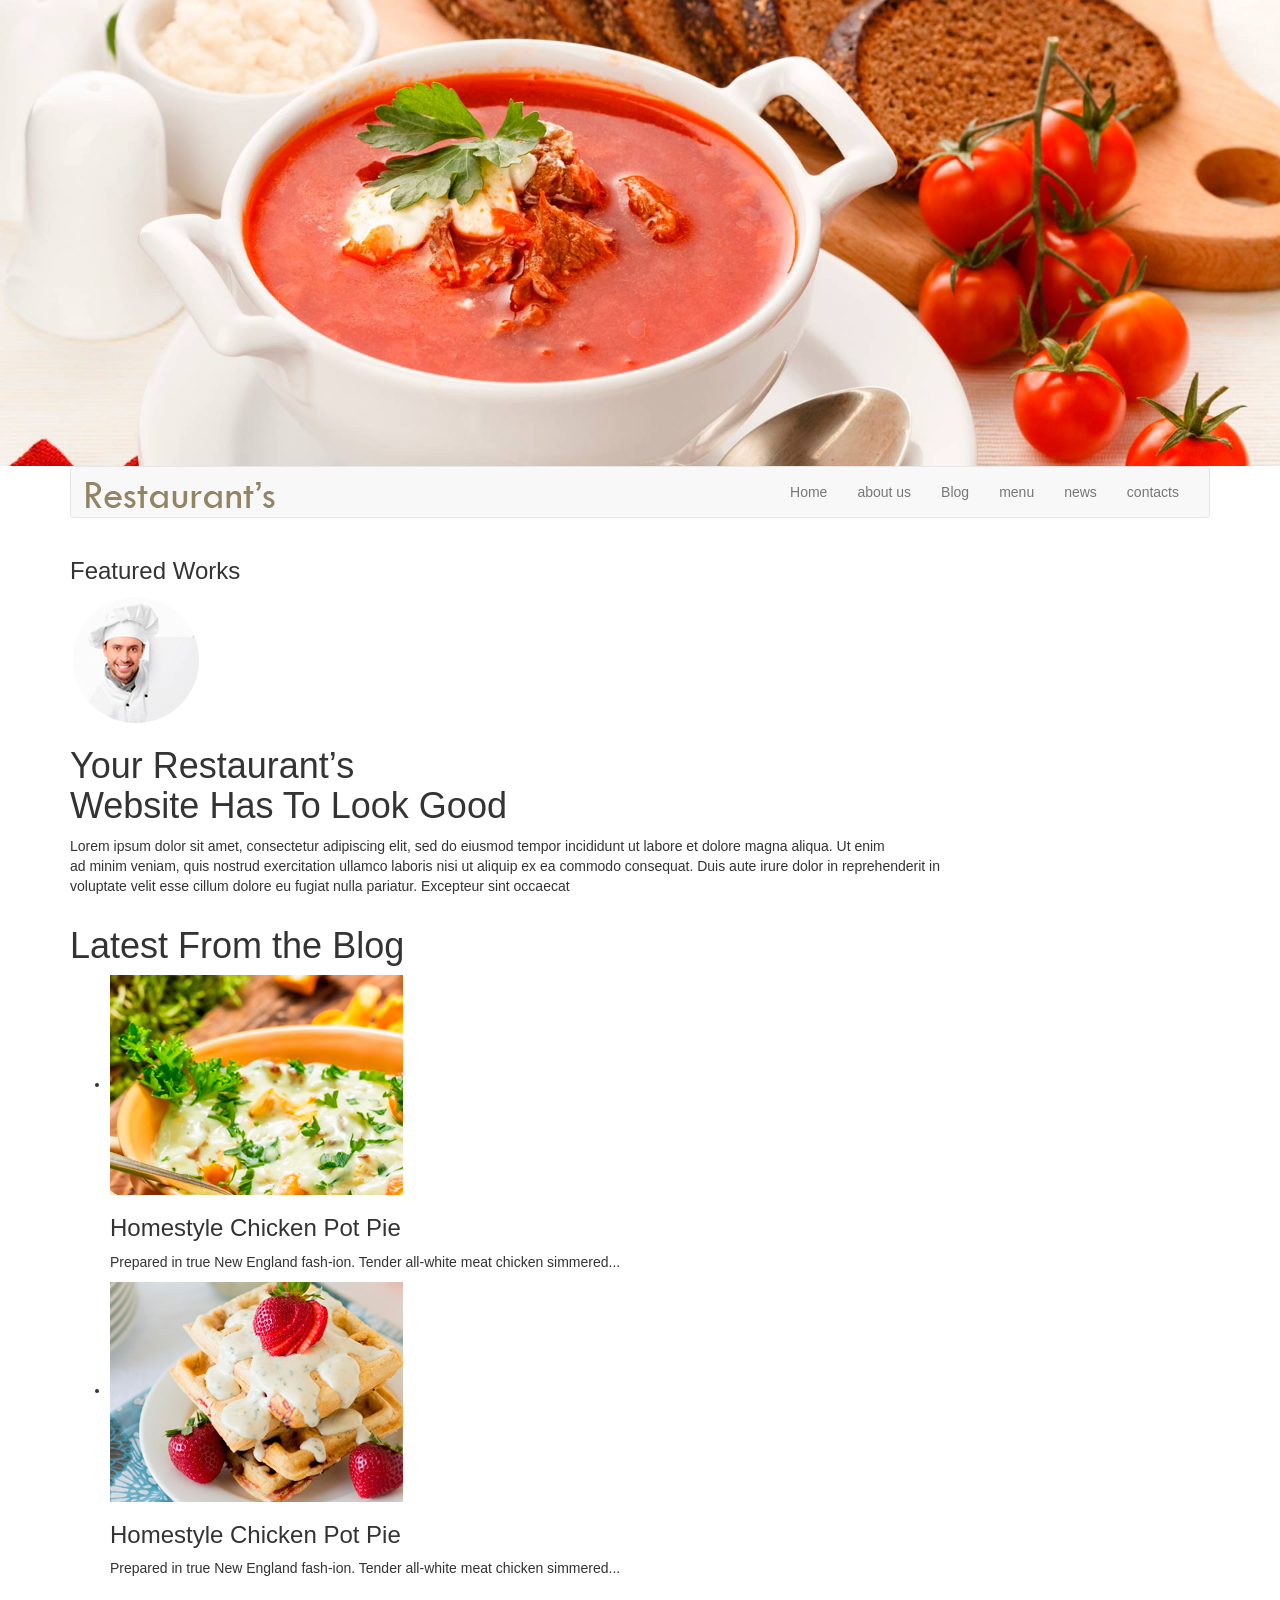
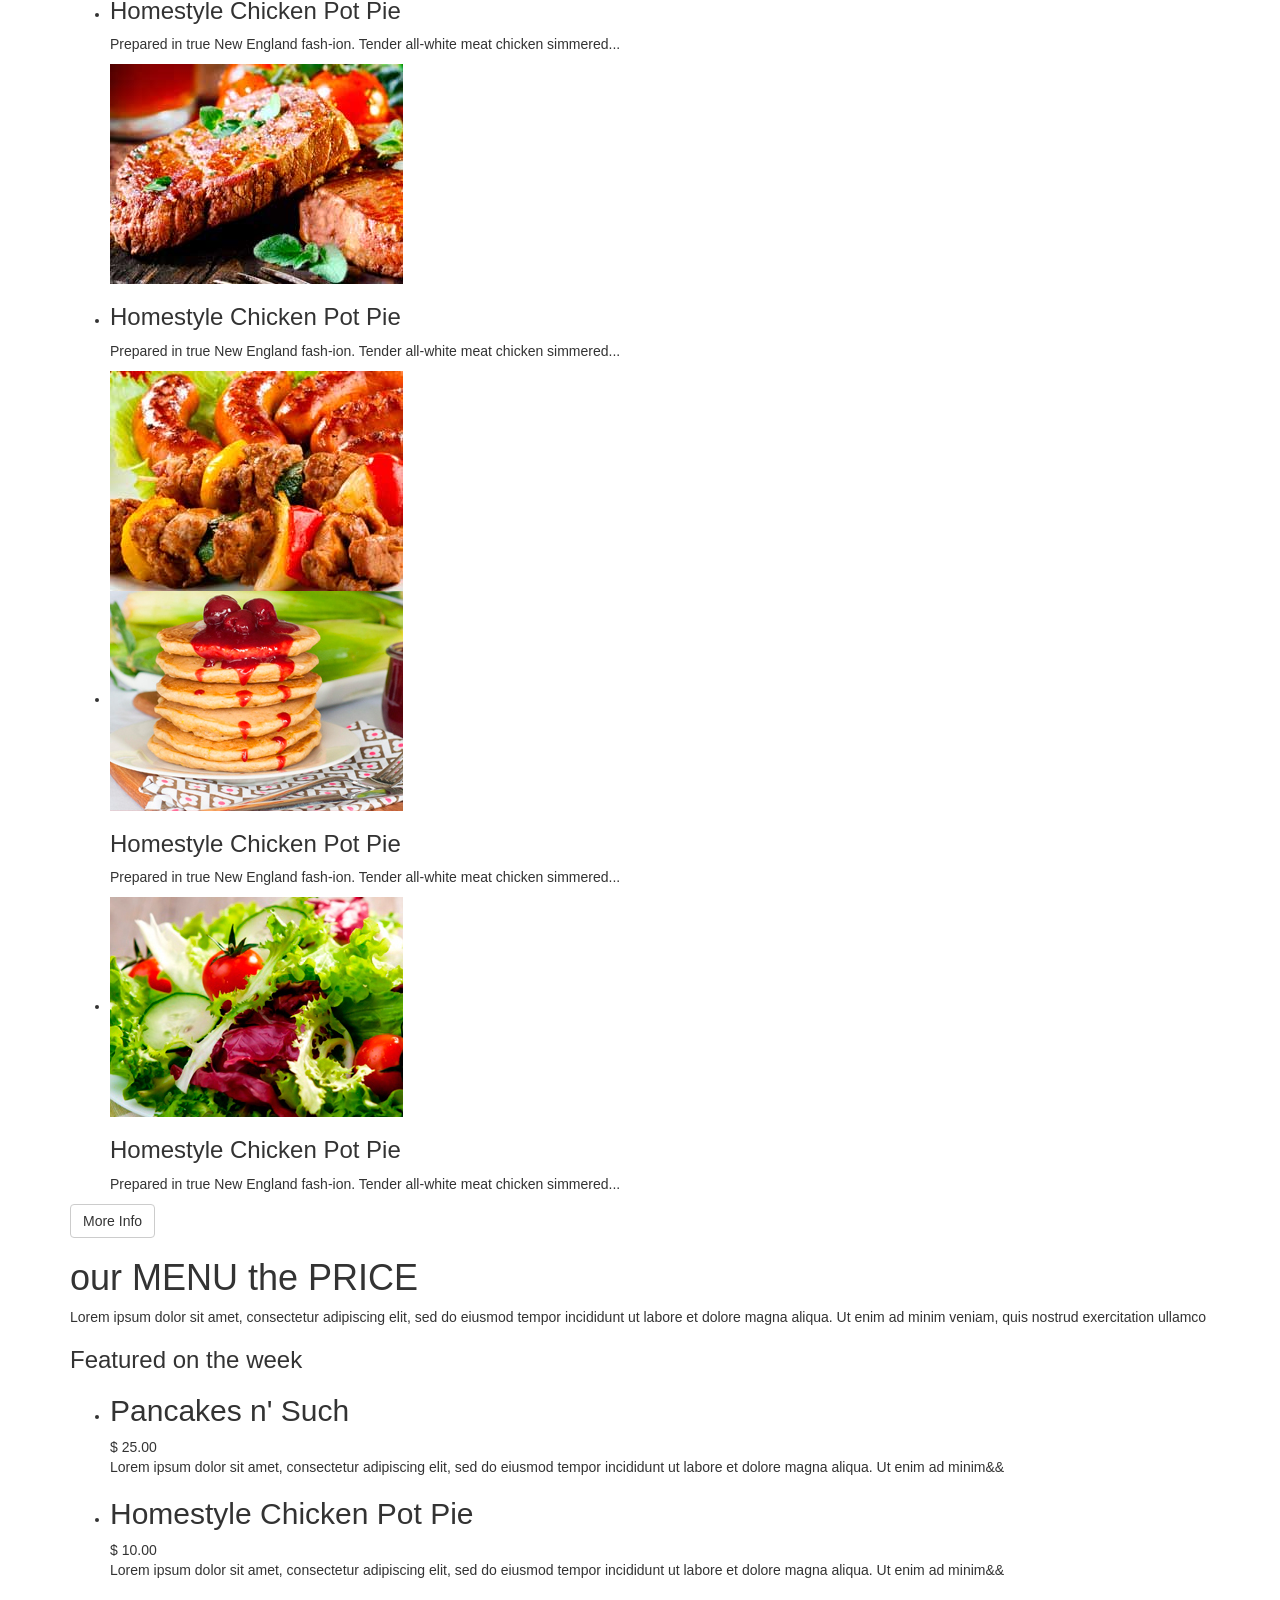
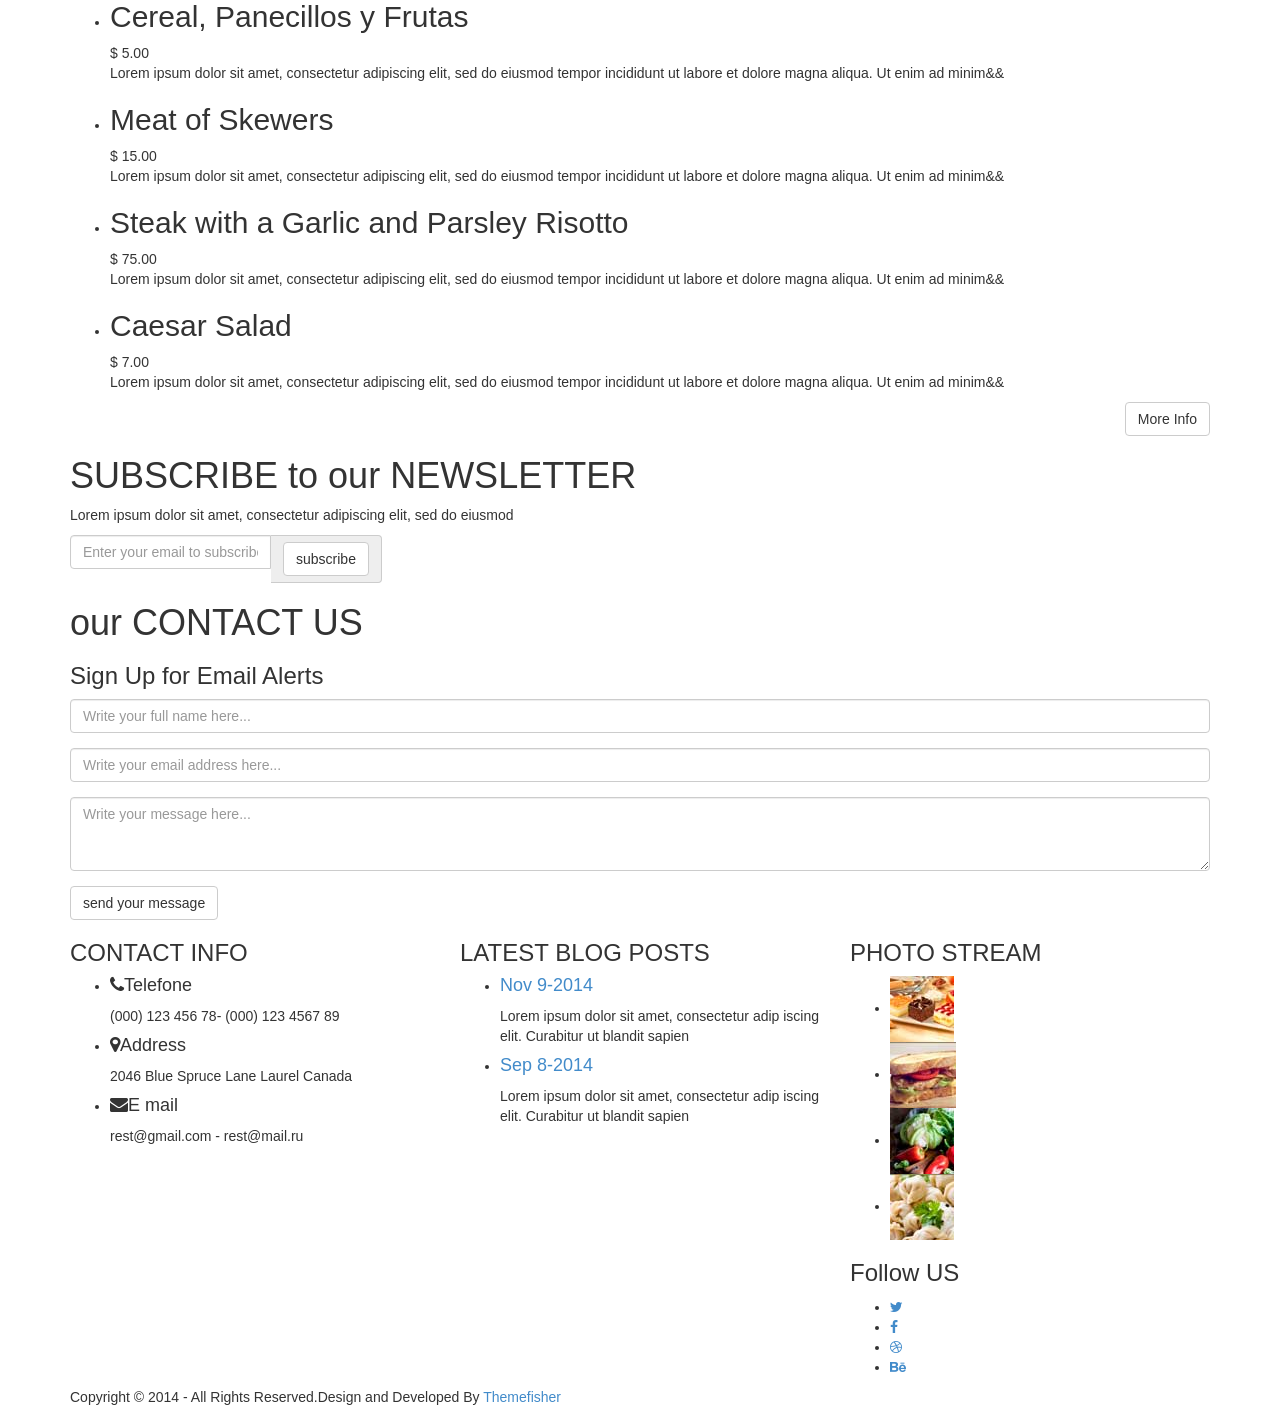
==== tema/index.html @ 75c84257 "Initial commit" ====
<!DOCTYPE html>
<html class="no-js">

<head>
	<meta charset="utf-8">
	<meta http-equiv="X-UA-Compatible" content="IE=edge">
	<title>Restaurant One Page HTML5 Template</title>
	<meta name="description" content="">
	<meta name="viewport" content="width=device-width, initial-scale=1">
	<!-- CSS
        ================================================ -->
	<!-- Owl Carousel -->
	<link rel="stylesheet" href="css/owl.carousel.css">
	<!-- bootstrap.min css -->
	<link rel="stylesheet" href="css/bootstrap.min.css">
	<!-- Font-awesome.min css -->
	<link rel="stylesheet" href="css/font-awesome.min.css">
	<!-- Main Stylesheet -->
	<link rel="stylesheet" href="css/animate.min.css">

	<link rel="stylesheet" href="css/main.css">
	<!-- Responsive Stylesheet -->
	<link rel="stylesheet" href="css/responsive.css">
	<!-- Js -->
	<script src="js/vendor/modernizr-2.6.2.min.js"></script>
	<!-- <script src="//ajax.googleapis.com/ajax/libs/jquery/1.10.2/jquery.min.js"></script> -->
	<script>
		window.jQuery || document.write('<script src="js/vendor/jquery-1.10.2.min.js"><\/script>')
	</script>
	<script src="js/jquery.nav.js"></script>
	<script src="js/jquery.sticky.js"></script>
	<script src="js/bootstrap.min.js"></script>
	<script src="js/plugins.js"></script>
	<script src="js/wow.min.js"></script>
	<script src="js/main.js"></script>
</head>

<body>
	<!--
	header-img start 
	============================== -->
	<section id="hero-area">
		<img class="img-responsive" src="images/header.jpg" alt="">
	</section>
	<!--
    Header start 
	============================== -->
	<nav id="navigation">
		<div class="container">
			<div class="row">
				<div class="col-md-12">
					<div class="block">
						<nav class="navbar navbar-default">
							<div class="container-fluid">
								<!-- Brand and toggle get grouped for better mobile display -->
								<div class="navbar-header">
									<button type="button" class="navbar-toggle collapsed" data-toggle="collapse"
										data-target="#bs-example-navbar-collapse-1">
										<span class="sr-only">Toggle navigation</span>
										<span class="icon-bar"></span>
										<span class="icon-bar"></span>
										<span class="icon-bar"></span>
									</button>
									<a class="navbar-brand" href="#">
										<img src="images/logo.png" alt="Logo">
									</a>

								</div>

								<!-- Collect the nav links, forms, and other content for toggling -->
								<div class="collapse navbar-collapse" id="bs-example-navbar-collapse-1">
									<ul class="nav navbar-nav navbar-right" id="top-nav">
										<li><a href="#hero-area">Home</a></li>
										<li><a href="#about-us">about us</a></li>
										<li><a href="#blog">Blog</a></li>
										<li><a href="#price">menu</a></li>
										<li><a href="#subscribe">news</a></li>
										<li><a href="#contact-us">contacts</a></li>
									</ul>
								</div><!-- /.navbar-collapse -->
							</div><!-- /.container-fluid -->
						</nav>
					</div>
				</div><!-- .col-md-12 close -->
			</div><!-- .row close -->
		</div><!-- .container close -->
	</nav><!-- header close -->
	<!--
    Slider start
    ============================== -->
	<section id="slider">
		<div class="container">
			<div class="row">
				<div class="col-md-12">
					<div class="block wow fadeInUp" data-wow-duration="500ms" data-wow-delay="300ms">
						<div class="title">
							<h3>Featured <span>Works</span></h3>
						</div>
						<div id="owl-example" class="owl-carousel">
							<div>
								<img class="img-responsive" src="images/slider/slider-img-1.jpg" alt="">
							</div>
							<div>
								<img class="img-responsive" src="images/slider/slider-img-2.jpg" alt="">
							</div>
							<div>
								<img class="img-responsive" src="images/slider/slider-img-3.jpg" alt="">
							</div>
							<div>
								<img class="img-responsive" src="images/slider/slider-img-4.jpg" alt="">
							</div>
							<div>
								<img class="img-responsive" src="images/slider/slider-img-1.jpg" alt="">
							</div>
							<div>
								<img class="img-responsive" src="images/slider/slider-img-2.jpg" alt="">
							</div>
							<div>
								<img class="img-responsive" src="images/slider/slider-img-3.jpg" alt="">
							</div>
							<div>
								<img class="img-responsive" src="images/slider/slider-img-4.jpg" alt="">
							</div>

						</div>
					</div>
				</div><!-- .col-md-12 close -->
			</div><!-- .row close -->
		</div><!-- .container close -->
	</section><!-- slider close -->
	<!--
    about-us start
    ============================== -->
	<section id="about-us">
		<div class="container">
			<div class="row">
				<div class="col-md-12">
					<div class="block">
						<img class="wow fadeInUp" data-wow-duration="300ms" data-wow-delay="400ms" src="images/cooker-img.png"
							alt="cooker-img">
						<h1 class="heading wow fadeInUp" data-wow-duration="400ms" data-wow-delay="500ms">Your
							<span>Restaurant’s</span> </br> Website Has To Look <span>Good</span>
						</h1>
						<p class="wow fadeInUp" data-wow-duration="300ms" data-wow-delay="600ms">Lorem ipsum dolor sit
							amet, consectetur adipiscing elit, sed do eiusmod tempor incididunt ut labore et dolore
							magna aliqua. Ut enim </br> ad minim veniam, quis nostrud exercitation ullamco laboris nisi
							ut aliquip ex ea commodo consequat. Duis aute irure dolor in reprehenderit in </br>voluptate
							velit esse cillum dolore eu fugiat nulla pariatur. Excepteur sint occaecat</p>
					</div>
				</div><!-- .col-md-12 close -->
			</div><!-- .row close -->
		</div><!-- .containe close -->
	</section><!-- #call-to-action close -->
	<!--
    blog start
    ============================ -->
	<section id="blog">
		<div class="container">
			<div class="row">
				<div class="col-md-12">
					<div class="block">
						<h1 class="heading">Latest <span>From</span> the <span>Blog</span></h1>
						<ul>
							<li class="wow fadeInLeft" data-wow-duration="300ms" data-wow-delay="300ms">
								<div class="blog-img">
									<img src="images/blog/blog-img-1.jpg" alt="blog-img">
								</div>
								<div class="content-right">
									<h3>Homestyle Chicken Pot Pie</h3>
									<p>Prepared in true New England fash-ion. Tender all-white meat chicken simmered...
									</p>
								</div>
							</li>
							<li class="wow fadeInLeft" data-wow-duration="300ms" data-wow-delay="400ms">
								<div class="blog-img">
									<img src="images/blog/blog-img-2.jpg" alt="blog-img">
								</div>
								<div class="content-right">
									<h3>Homestyle Chicken Pot Pie</h3>
									<p>Prepared in true New England fash-ion. Tender all-white meat chicken simmered...
									</p>
								</div>
							</li>
							<li class="wow fadeInLeft" data-wow-duration="300ms" data-wow-delay="500ms">
								<div class="content-left">
									<h3>Homestyle Chicken Pot Pie</h3>
									<p>Prepared in true New England fash-ion. Tender all-white meat chicken simmered...
									</p>
								</div>
								<div class="blog-img-2">
									<img src="images/blog/blog-img-3.jpg" alt="blog-img">
								</div>
							</li>
							<li class="wow fadeInLeft" data-wow-duration="300ms" data-wow-delay="600ms">
								<div class="content-left">
									<h3>Homestyle Chicken Pot Pie</h3>
									<p>Prepared in true New England fash-ion. Tender all-white meat chicken simmered...
									</p>
								</div>
								<div class="blog-img-2">
									<img src="images/blog/blog-img-4.jpg" alt="blog-img">
								</div>
							</li>
							<li class="wow fadeInLeft" data-wow-duration="300ms" data-wow-delay="700ms">
								<div class="blog-img">
									<img src="images/blog/blog-img-5.jpg" alt="blog-img">
								</div>
								<div class="content-right">
									<h3>Homestyle Chicken Pot Pie</h3>
									<p>Prepared in true New England fash-ion. Tender all-white meat chicken simmered...
									</p>
								</div>
							</li>
							<li class="wow fadeInUp" data-wow-duration="300ms" data-wow-delay="800ms">
								<div class="blog-img">
									<img src="images/blog/blog-img-6.jpg" alt="blog-img">
								</div>
								<div class="content-right">
									<h3>Homestyle Chicken Pot Pie</h3>
									<p>Prepared in true New England fash-ion. Tender all-white meat chicken simmered...
									</p>
								</div>
							</li>
						</ul>
						<a class="btn btn-default btn-more-info wow bounceIn" data-wow-duration="500ms" data-wow-delay="1200ms"
							href="#" role="button">More Info</a>
					</div>
				</div><!-- .col-md-12 close -->
			</div><!-- .row close -->
		</div><!-- .containe close -->
	</section><!-- #blog close -->
	<!--
    price start
    ============================ -->
	<section id="price">
		<div class="container">
			<div class="row">
				<div class="col-md-12">
					<div class="block">
						<h1 class="heading wow fadeInUp" data-wow-duration="300ms" data-wow-delay="300ms">our
							<span>MENU</span> the <span>PRICE</span></h1>
						<p class="wow fadeInUp" data-wow-duration="300ms" data-wow-delay="400ms">Lorem ipsum dolor sit
							amet, consectetur adipiscing elit, sed do eiusmod tempor incididunt ut labore et dolore
							magna aliqua. Ut enim ad minim veniam, quis nostrud exercitation ullamco </p>
						<div class="pricing-list">
							<div class="title">
								<h3>Featured <span>on the week</span></h3>
							</div>
							<ul>
								<li class="wow fadeInUp" data-wow-duration="300ms" data-wow-delay="300ms">
									<div class="item">
										<div class="item-title">
											<h2>Pancakes n' Such</h2>
											<div class="border-bottom"></div>
											<span>$ 25.00</span>
										</div>
										<p>Lorem ipsum dolor sit amet, consectetur adipiscing elit, sed do eiusmod
											tempor incididunt ut labore et dolore magna aliqua. Ut enim ad minim&&</p>
									</div>
								</li>
								<li class="wow fadeInUp" data-wow-duration="300ms" data-wow-delay="400ms">
									<div class="item">
										<div class="item-title">
											<h2>Homestyle Chicken Pot Pie</h2>
											<div class="border-bottom"></div>
											<span>$ 10.00</span>
										</div>
										<p>Lorem ipsum dolor sit amet, consectetur adipiscing elit, sed do eiusmod
											tempor incididunt ut labore et dolore magna aliqua. Ut enim ad minim&&</p>
									</div>
								</li>
								<li class="wow fadeInUp" data-wow-duration="300ms" data-wow-delay="500ms">
									<div class="item">
										<div class="item-title">
											<h2>Cereal, Panecillos y Frutas </h2>
											<div class="border-bottom"></div>
											<span>$ 5.00</span>
										</div>
										<p>Lorem ipsum dolor sit amet, consectetur adipiscing elit, sed do eiusmod
											tempor incididunt ut labore et dolore magna aliqua. Ut enim ad minim&&</p>
									</div>
								</li>
								<li class="wow fadeInUp" data-wow-duration="300ms" data-wow-delay="600ms">
									<div class="item">
										<div class="item-title">
											<h2>Meat of Skewers</h2>
											<div class="border-bottom"></div>
											<span>$ 15.00</span>
										</div>
										<p>Lorem ipsum dolor sit amet, consectetur adipiscing elit, sed do eiusmod
											tempor incididunt ut labore et dolore magna aliqua. Ut enim ad minim&&</p>
									</div>
								</li>
								<li class="wow fadeInUp" data-wow-duration="300ms" data-wow-delay="700ms">
									<div class="item">
										<div class="item-title">
											<h2>Steak with a Garlic and Parsley Risotto</h2>
											<div class="border-bottom"></div>
											<span>$ 75.00</span>
										</div>
										<p>Lorem ipsum dolor sit amet, consectetur adipiscing elit, sed do eiusmod
											tempor incididunt ut labore et dolore magna aliqua. Ut enim ad minim&&</p>
									</div>
								</li>
								<li class="wow fadeInUp" data-wow-duration="300ms" data-wow-delay="800ms">
									<div class="item">
										<div class="item-title">
											<h2>Caesar Salad</h2>
											<div class="border-bottom"></div>
											<span>$ 7.00</span>
										</div>
										<p>Lorem ipsum dolor sit amet, consectetur adipiscing elit, sed do eiusmod
											tempor incididunt ut labore et dolore magna aliqua. Ut enim ad minim&&</p>
									</div>
								</li>
							</ul>
							<a class="btn btn-default pull-right wow bounceIn" data-wow-duration="500ms" data-wow-delay="1200ms"
								href="#" role="button">More Info</a>
						</div>
					</div>
				</div><!-- .col-md-12 close -->
			</div><!-- .row close -->
		</div><!-- .containe close -->
	</section><!-- #price close -->
	<!--
    subscribe start
    ============================ -->
	<section id="subscribe">
		<div class="container">
			<div class="row">
				<div class="col-md-12">
					<div class="block">
						<h1 class=" heading wow fadeInUp" data-wow-duration="300ms" data-wow-delay="300ms"> SUBSCRIBE
							<span>to our</span> NEWSLETTER</h1>
						<p class="wow fadeInUp" data-wow-duration="300ms" data-wow-delay="400ms">Lorem ipsum dolor sit
							amet, consectetur adipiscing elit, sed do eiusmod </p>
						<form class="form-inline">
							<div class="form-group">
								<div class="input-group">
									<input type="text" class="form-control" id="exampleInputAmount"
										placeholder="Enter your email to subscribe...">
									<div class="input-group-addon">
										<button class="btn btn-default" type="submit">subscribe</button>
									</div>
								</div>
							</div>
						</form>
					</div>
				</div><!-- .col-md-12 close -->
			</div><!-- .row close -->
		</div><!-- .containe close -->
	</section><!-- #subscribe close -->
	<!--
    CONTACT US  start
    ============================= -->
	<section id="contact-us">
		<div class="container">
			<div class="row">
				<div class="col-md-12">
					<div class="block">
						<h1 class="heading wow fadeInUp" data-wow-duration="500ms" data-wow-delay="300ms">our
							<span>CONTACT US</span></h1>
						<h3 class="title wow fadeInLeft" data-wow-duration="500ms" data-wow-delay="300ms">Sign Up for
							<span>Email Alerts</span> </h3>
						<form>
							<div class="form-group wow fadeInDown" data-wow-duration="500ms" data-wow-delay="600ms">
								<input type="email" class="form-control" id="exampleInputEmail1"
									placeholder="Write your full name here...">
							</div>
							<div class="form-group wow fadeInDown" data-wow-duration="500ms" data-wow-delay="800ms">
								<input type="text" class="form-control" placeholder="Write your email address here...">
							</div>
							<div class="form-group wow fadeInDown" data-wow-duration="500ms" data-wow-delay="1000ms">
								<textarea class="form-control" rows="3" placeholder="Write your message here..."></textarea>
							</div>
						</form>
						<a class="btn btn-default wow bounceIn" data-wow-duration="500ms" data-wow-delay="1300ms" href="#"
							role="button">send your message</a>
					</div>
				</div><!-- .col-md-12 close -->
			</div><!-- .row close -->
		</div><!-- .container close -->
	</section><!-- #contact-us close -->
	<!--
    footer  start
    ============================= -->
	<section id="footer">
		<div class="container">
			<div class="row">
				<div class="col-md-4">
					<div class="block wow fadeInLeft" data-wow-delay="200ms">
						<h3>CONTACT <span>INFO</span></h3>
						<div class="info">
							<ul>
								<li>
									<h4><i class="fa fa-phone"></i>Telefone</h4>
									<p>(000) 123 456 78- (000) 123 4567 89</p>

								</li>
								<li>
									<h4><i class="fa fa-map-marker"></i>Address</h4>
									<p>2046 Blue Spruce Lane Laurel Canada</p>
								</li>
								<li>
									<h4><i class="fa fa-envelope"></i>E mail</h4>
									<p>rest@gmail.com - rest@mail.ru</p>

								</li>
							</ul>
						</div>
					</div>
				</div>
				<!-- .col-md-4 close -->
				<div class="col-md-4">
					<div class="block wow fadeInLeft" data-wow-delay="700ms">
						<h3>LATEST <span>BLOG POSTS</span></h3>
						<div class="blog">
							<ul>
								<li>
									<h4><a href="#">Nov 9-2014</a></h4>
									<p>Lorem ipsum dolor sit amet, consectetur adip iscing elit. Curabitur ut blandit
										sapien</p>
								</li>
								<li>
									<h4><a href="#">Sep 8-2014</a></h4>
									<p>Lorem ipsum dolor sit amet, consectetur adip iscing elit. Curabitur ut blandit
										sapien</p>
								</li>
							</ul>
						</div>
					</div>
				</div>
				<!-- .col-md-4 close -->
				<div class="col-md-4">
					<div class="block wow fadeInLeft" data-wow-delay="1100ms">
						<div class="gallary">
							<h3>PHOTO <span>STREAM</span></h3>
							<ul>
								<li>
									<a href="#"><img src="images/photo/photo-1.jpg" alt=""></a>
								</li>
								<li>
									<a href="#"><img src="images/photo/photo-2.jpg" alt=""></a>
								</li>
								<li>
									<a href="#"><img src="images/photo/photo-3.jpg" alt=""></a>
								</li>
								<li>
									<a href="#"><img src="images/photo/photo-4.jpg" alt=""></a>
								</li>
							</ul>
						</div>
						<div class="social-media-link">
							<h3>Follow <span>US</span></h3>
							<ul>
								<li>
									<a href="#">
										<i class="fa fa-twitter"></i>
									</a>
								</li>
								<li>
									<a href="#">
										<i class="fa fa-facebook"></i>
									</a>
								</li>
								<li>
									<a href="#">
										<i class="fa fa-dribbble"></i>
									</a>
								</li>
								<li>
									<a href="#">
										<i class="fa fa-behance"></i>
									</a>
								</li>
							</ul>
						</div>
					</div>
				</div>
				<!-- .col-md-4 close -->
			</div><!-- .row close -->
		</div><!-- .containe close -->
	</section><!-- #footer close -->
	<!--
    footer-bottom  start
    ============================= -->
	<footer id="footer-bottom">
		<div class="container">
			<div class="row">
				<div class="col-md-12 col-sm-12">
					<div class="block">
						<p>Copyright &copy; 2014 - All Rights Reserved.Design and Developed By <a
								href="http://www.themefisher.com">Themefisher</a></p>
					</div>
				</div>
			</div>
		</div>
	</footer>
</body>

</html>
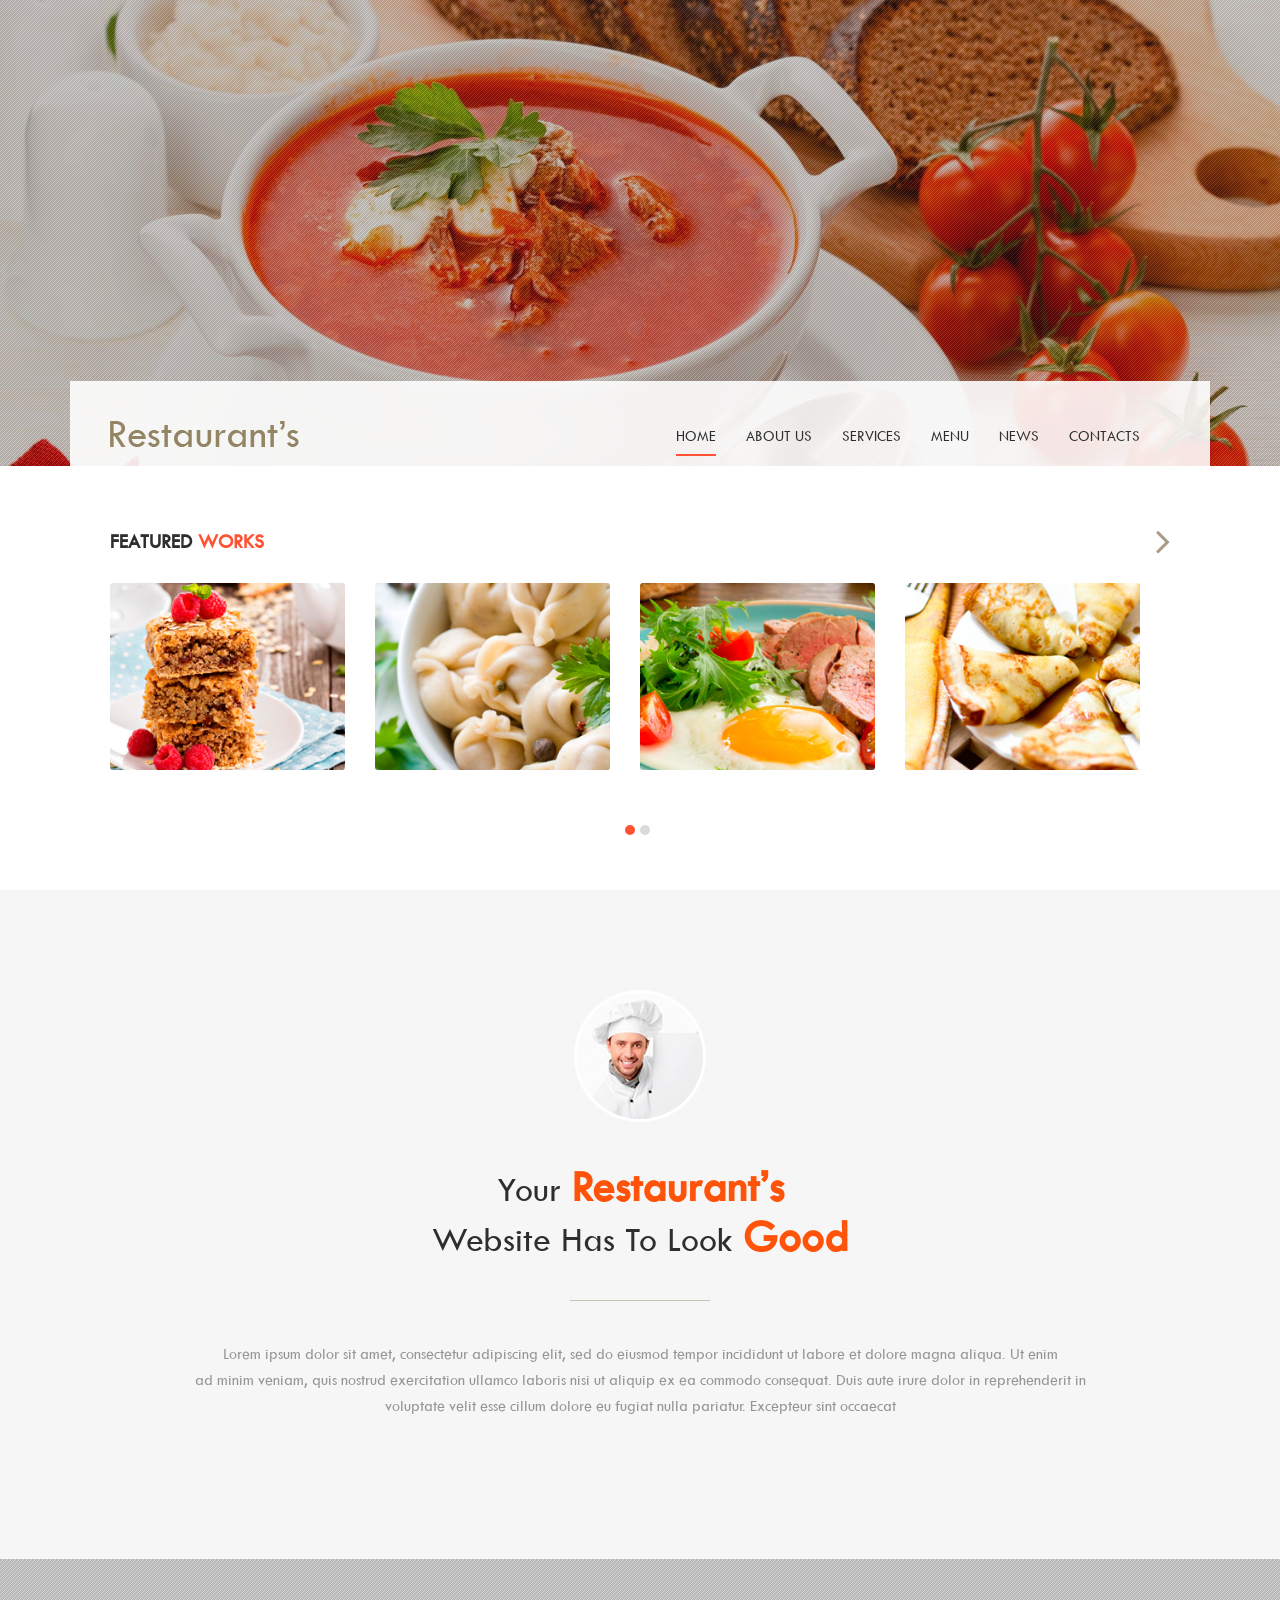
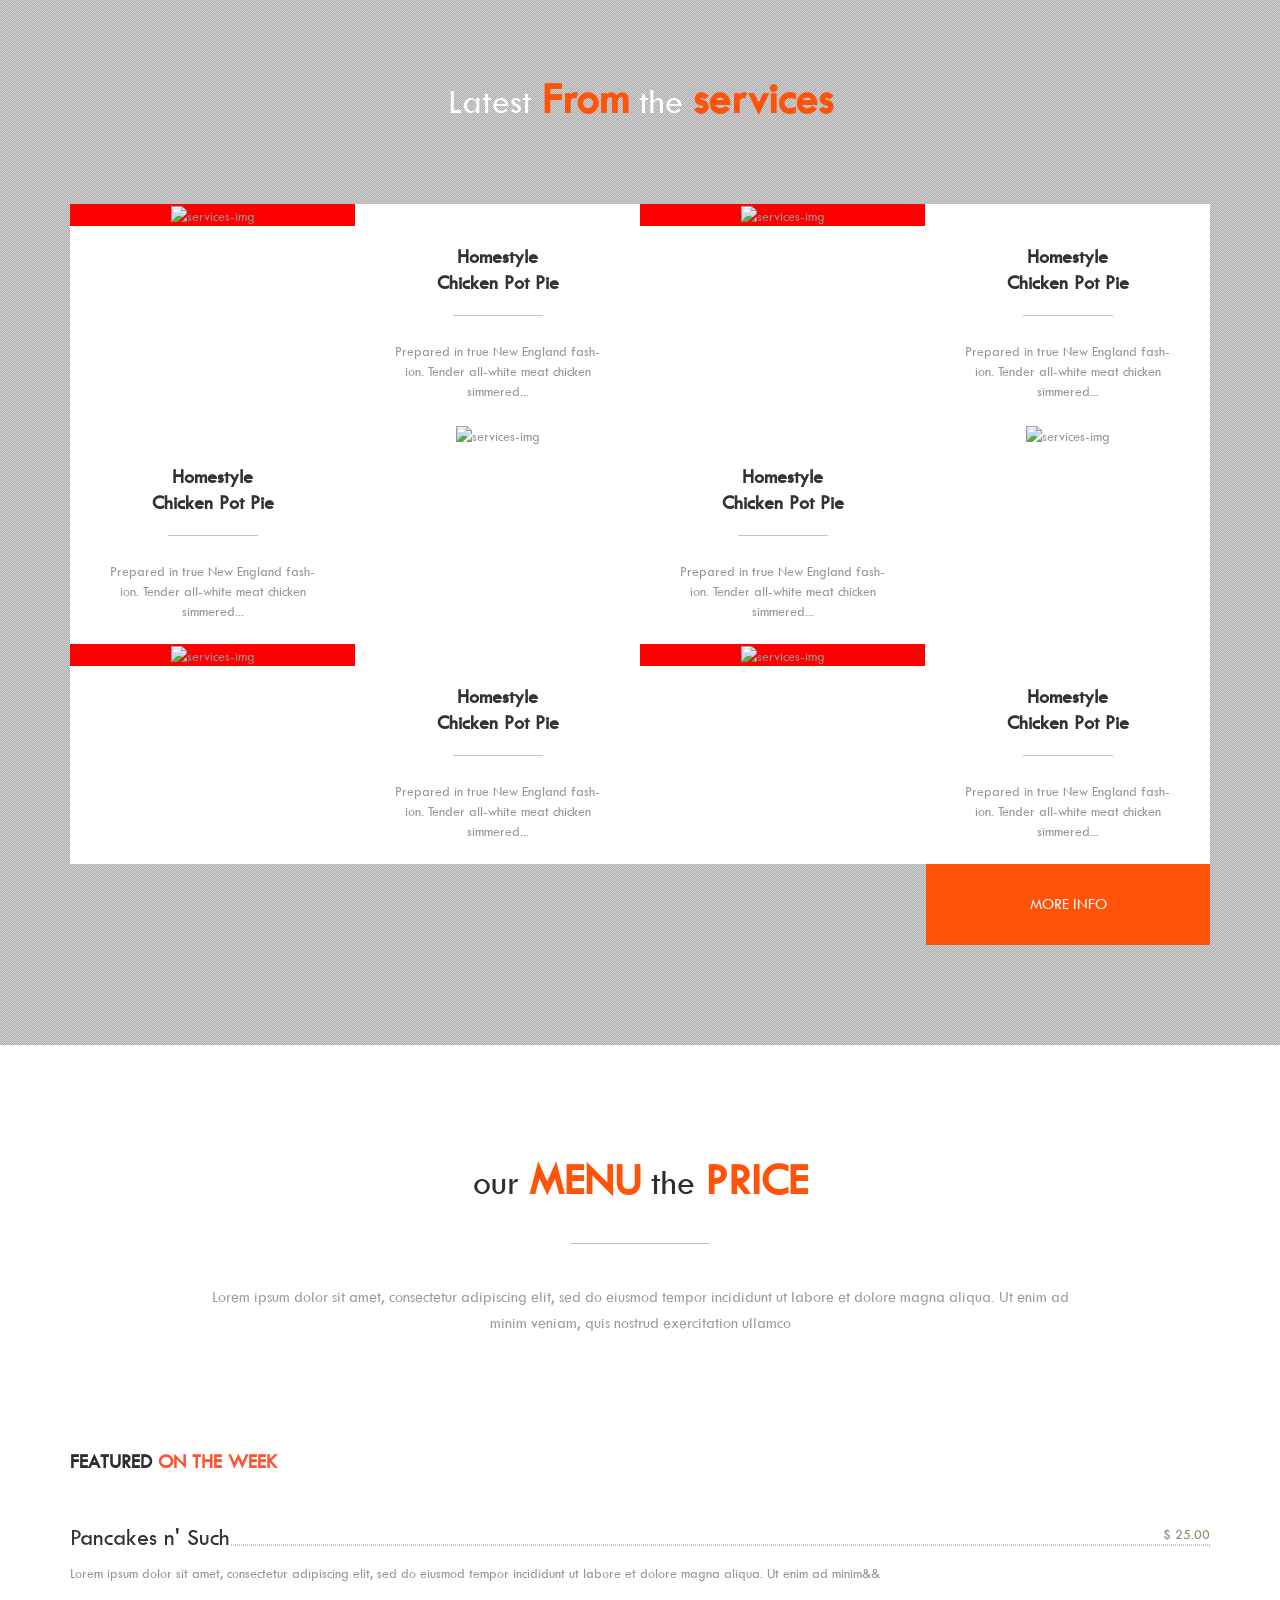
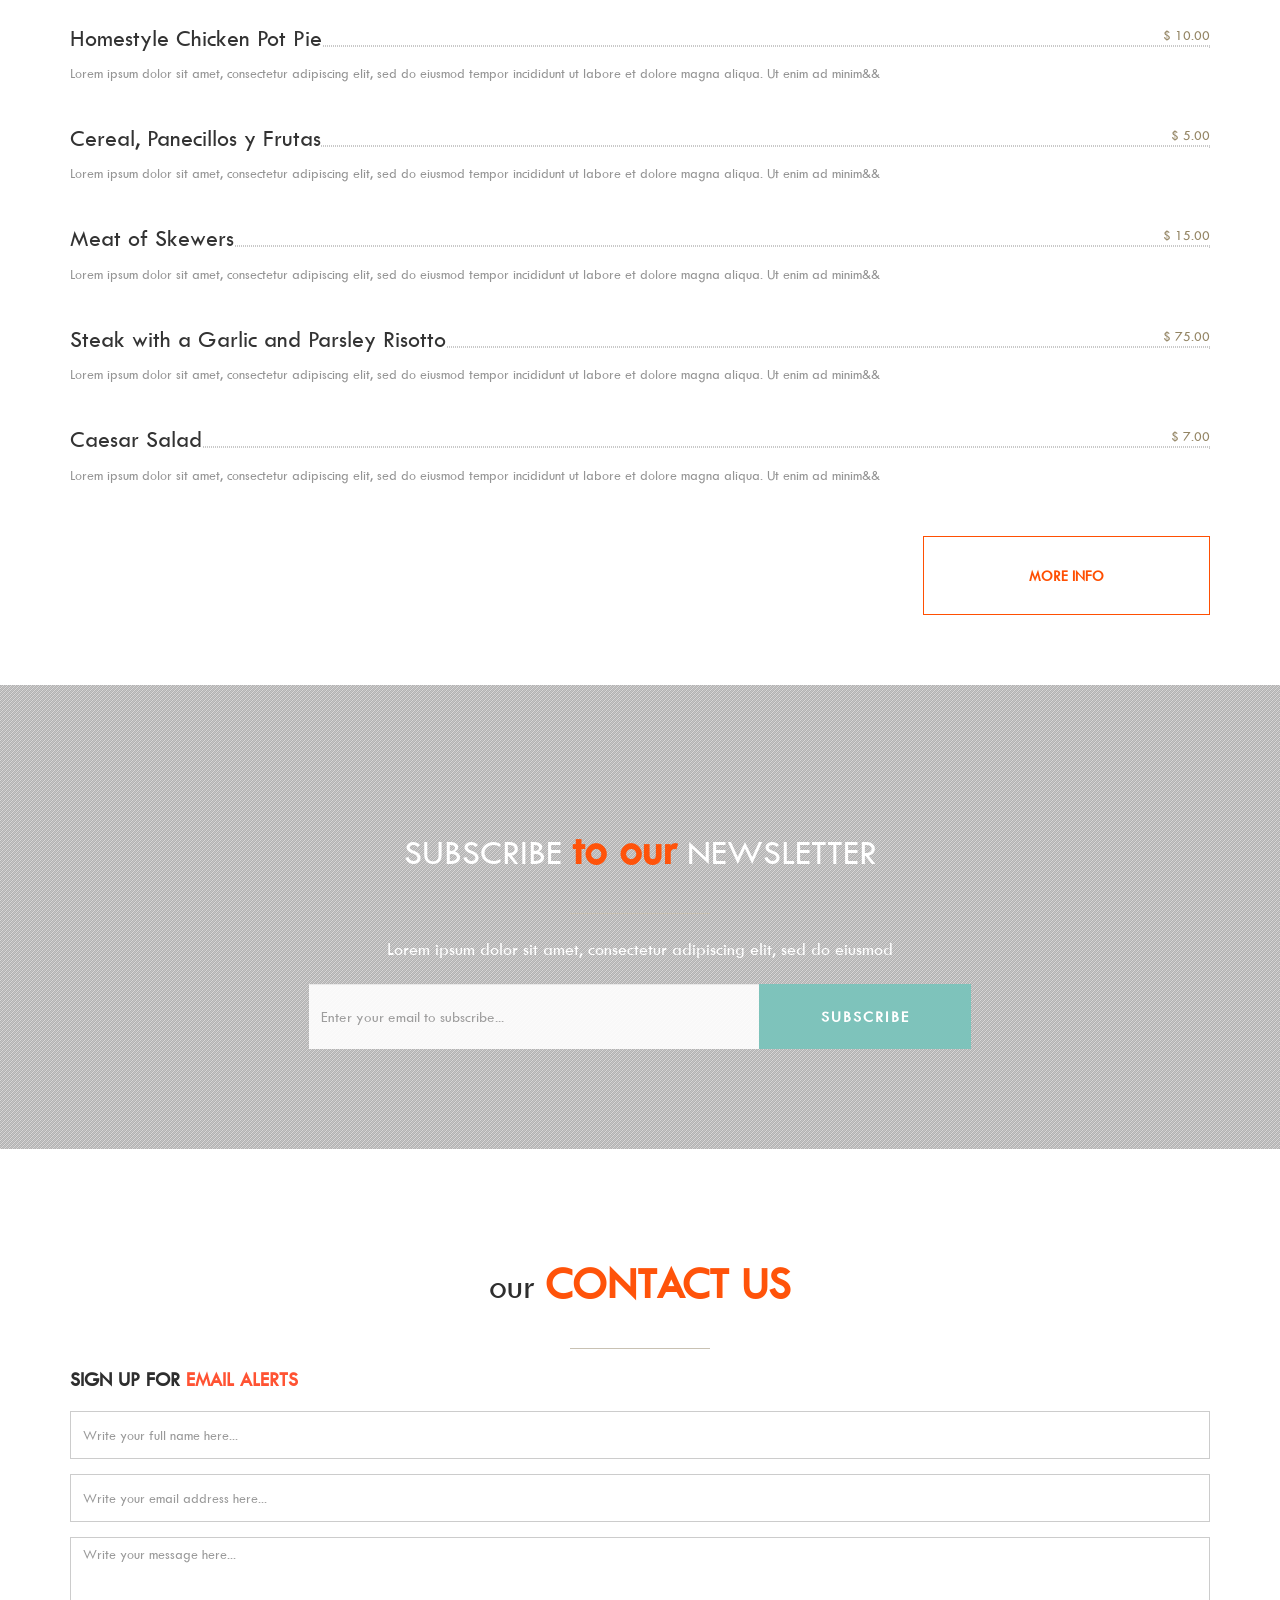
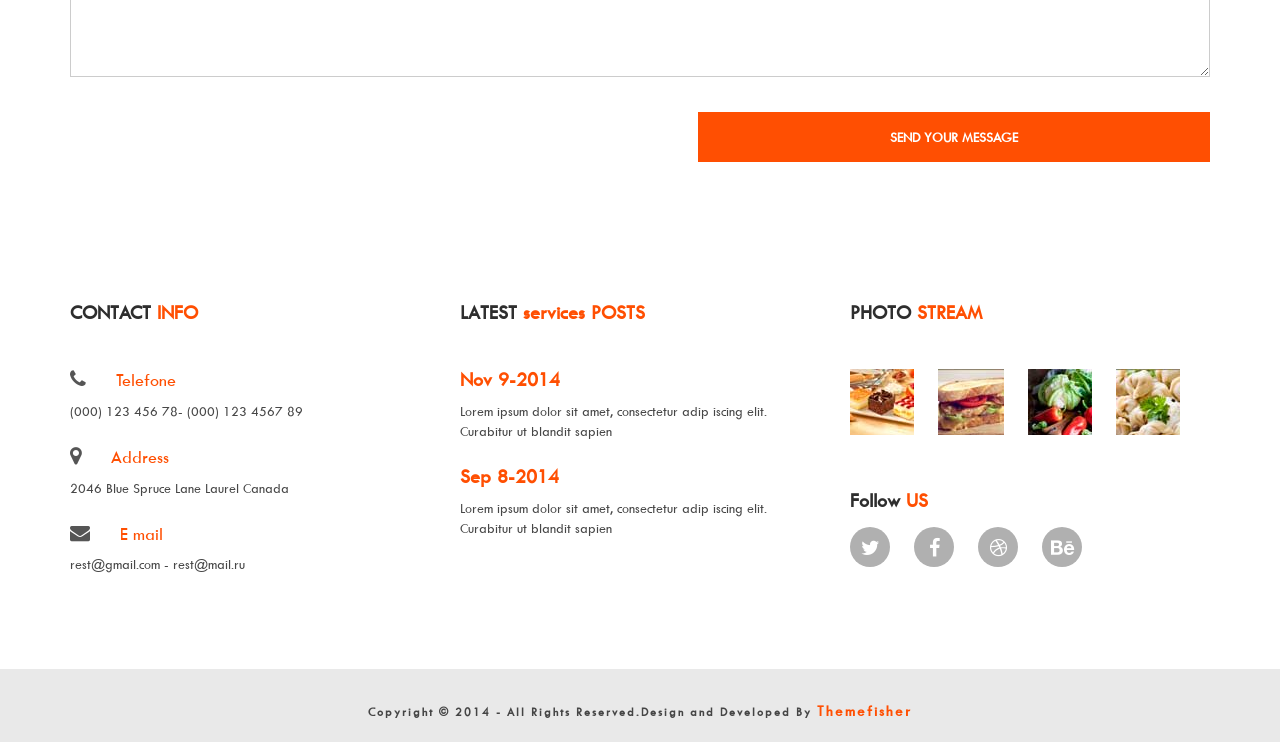
==== commit d9658e1e: "updates" ====
--- a/tema/index.html
+++ b/tema/index.html
@@ -72,7 +72,7 @@
 									<ul class="nav navbar-nav navbar-right" id="top-nav">
 										<li><a href="#hero-area">Home</a></li>
 										<li><a href="#about-us">about us</a></li>
-										<li><a href="#blog">Blog</a></li>
+										<li><a href="#services">services</a></li>
 										<li><a href="#price">menu</a></li>
 										<li><a href="#subscribe">news</a></li>
 										<li><a href="#contact-us">contacts</a></li>
@@ -152,18 +152,18 @@
 		</div><!-- .containe close -->
 	</section><!-- #call-to-action close -->
 	<!--
-    blog start
+    services start
     ============================ -->
-	<section id="blog">
-		<div class="container">
-			<div class="row">
-				<div class="col-md-12">
-					<div class="block">
-						<h1 class="heading">Latest <span>From</span> the <span>Blog</span></h1>
+	<section id="services">
+		<div class="container">
+			<div class="row">
+				<div class="col-md-12">
+					<div class="block">
+						<h1 class="heading">Latest <span>From</span> the <span>services</span></h1>
 						<ul>
 							<li class="wow fadeInLeft" data-wow-duration="300ms" data-wow-delay="300ms">
-								<div class="blog-img">
-									<img src="images/blog/blog-img-1.jpg" alt="blog-img">
+								<div class="services-img">
+									<img src="images/services/services-img-1.jpg" alt="services-img">
 								</div>
 								<div class="content-right">
 									<h3>Homestyle Chicken Pot Pie</h3>
@@ -172,8 +172,8 @@
 								</div>
 							</li>
 							<li class="wow fadeInLeft" data-wow-duration="300ms" data-wow-delay="400ms">
-								<div class="blog-img">
-									<img src="images/blog/blog-img-2.jpg" alt="blog-img">
+								<div class="services-img">
+									<img src="images/services/services-img-2.jpg" alt="services-img">
 								</div>
 								<div class="content-right">
 									<h3>Homestyle Chicken Pot Pie</h3>
@@ -187,8 +187,8 @@
 									<p>Prepared in true New England fash-ion. Tender all-white meat chicken simmered...
 									</p>
 								</div>
-								<div class="blog-img-2">
-									<img src="images/blog/blog-img-3.jpg" alt="blog-img">
+								<div class="services-img-2">
+									<img src="images/services/services-img-3.jpg" alt="services-img">
 								</div>
 							</li>
 							<li class="wow fadeInLeft" data-wow-duration="300ms" data-wow-delay="600ms">
@@ -197,13 +197,13 @@
 									<p>Prepared in true New England fash-ion. Tender all-white meat chicken simmered...
 									</p>
 								</div>
-								<div class="blog-img-2">
-									<img src="images/blog/blog-img-4.jpg" alt="blog-img">
+								<div class="services-img-2">
+									<img src="images/services/services-img-4.jpg" alt="services-img">
 								</div>
 							</li>
 							<li class="wow fadeInLeft" data-wow-duration="300ms" data-wow-delay="700ms">
-								<div class="blog-img">
-									<img src="images/blog/blog-img-5.jpg" alt="blog-img">
+								<div class="services-img">
+									<img src="images/services/services-img-5.jpg" alt="services-img">
 								</div>
 								<div class="content-right">
 									<h3>Homestyle Chicken Pot Pie</h3>
@@ -212,8 +212,8 @@
 								</div>
 							</li>
 							<li class="wow fadeInUp" data-wow-duration="300ms" data-wow-delay="800ms">
-								<div class="blog-img">
-									<img src="images/blog/blog-img-6.jpg" alt="blog-img">
+								<div class="services-img">
+									<img src="images/services/services-img-6.jpg" alt="services-img">
 								</div>
 								<div class="content-right">
 									<h3>Homestyle Chicken Pot Pie</h3>
@@ -228,7 +228,7 @@
 				</div><!-- .col-md-12 close -->
 			</div><!-- .row close -->
 		</div><!-- .containe close -->
-	</section><!-- #blog close -->
+	</section><!-- #services close -->
 	<!--
     price start
     ============================ -->
@@ -413,8 +413,8 @@
 				<!-- .col-md-4 close -->
 				<div class="col-md-4">
 					<div class="block wow fadeInLeft" data-wow-delay="700ms">
-						<h3>LATEST <span>BLOG POSTS</span></h3>
-						<div class="blog">
+						<h3>LATEST <span>services POSTS</span></h3>
+						<div class="services">
 							<ul>
 								<li>
 									<h4><a href="#">Nov 9-2014</a></h4>
--- a/tema/css/main.css
+++ b/tema/css/main.css
@@ -0,0 +1,701 @@
+/* var text-decoration */
+@font-face {
+  font-family: myfont;
+  src: url(../fonts/ufonts.com_tw-cen-mt.ttf);
+}
+/*--
+    Common Css
+--*/
+body {
+  font-family: myfont;
+  font-size: 14px;
+  font-weight: 400;
+}
+h1,
+h2,
+h3,
+h4,
+h5,
+h6 {
+  margin: 0px;
+  font-family: myfont;
+}
+h1 {
+  font-size: 36px;
+}
+h2 {
+  font-size: 24px;
+  font-weight: 500;
+}
+h3 {
+  font-size: 20px;
+  font-weight: 600;
+}
+p {
+  font-size: 14px;
+  font-weight: 400;
+  line-height: 20px;
+  margin: 0px;
+  font-family: myfont;
+}
+ul {
+  padding: 0;
+  margin: 0;
+  list-style: none;
+}
+a,
+a:active,
+a:focus,
+a:active {
+  text-decoration: none !important;
+  font-size: 15px;
+}
+/*============== Mixins style start ================*/
+.overlay-effect {
+  content: "";
+  position: absolute;
+  left: 0;
+  right: 0;
+  bottom: 0;
+  top: 0;
+  width: 100%;
+  height: 100%;
+  background: url("../images/overlay-pattern.png") #000000;
+  opacity: 0.3;
+}
+/*--
+    custom heading Start
+--*/
+.heading {
+  text-align: center;
+  font-weight: 500;
+  color: #2E2E2E;
+  padding: 40px 0px;
+  position: relative;
+}
+.heading span {
+  font-size: 45px;
+  color: #ff530a;
+  font-weight: 600;
+}
+.heading:before {
+  content: "";
+  position: absolute;
+  left: 50%;
+  bottom: 0;
+  width: 140px;
+  height: 1px;
+  background: #C8C1B3;
+  margin-left: -70px;
+}
+/*--
+    custom heading Start
+--*/
+.title {
+  color: #2E2E2E;
+  text-transform: uppercase;
+  padding: 30px 0px;
+}
+.title span {
+  color: #FF5333;
+}
+.before-border {
+  content: "";
+  position: absolute;
+  left: 50%;
+  bottom: 0;
+  width: 140px;
+  height: 1px;
+  background: #C8C1B3;
+  margin-left: -70px;
+}
+/*--
+    transition custom style
+--*/
+.transition {
+  -webkit-transition: .3s all;
+  -o-transition: .3s all;
+  transition: .3s all;
+}
+/*============== Mixins style close ================*/
+/*--
+    header-img start Start
+--*/
+#hero-area {
+  position: relative;
+}
+#hero-area:before {
+  content: "";
+  position: absolute;
+  left: 0;
+  right: 0;
+  bottom: 0;
+  top: 0;
+  width: 100%;
+  height: 100%;
+  background: url("../images/overlay-pattern.png") #000000;
+  opacity: 0.3;
+}
+/*--
+    nav Start
+--*/
+nav {
+  z-index: 99999;
+  width: 100%;
+}
+nav .block {
+  margin-top: -85px;
+  background: #fff;
+  padding: 25px 40px;
+  background: rgba(255, 255, 255, 0.89);
+}
+nav .block .navbar-default {
+  border: none;
+  border-radius: 0px;
+  margin-bottom: 0;
+  background: none;
+}
+nav .block .navbar-default .navbar-brand {
+  padding-left: 0px;
+}
+nav .block .navbar-default .navbar-nav {
+  padding-top: 10px;
+}
+nav .block .navbar-default .navbar-nav > li > a {
+  color: #2E2E2E;
+  padding: 10px 0px;
+  margin: 0px 15px;
+  font-size: 15px;
+  text-transform: uppercase;
+}
+nav .block .navbar-default .navbar-nav > li > a:before {
+  background-color: transparent;
+  content: "";
+  position: absolute;
+  left: 0;
+  bottom: 0;
+  display: block;
+  height: 2px;
+  -webkit-transition: .3s all;
+  -o-transition: .3s all;
+  transition: .3s all;
+  width: 0;
+}
+nav .block .navbar-default .navbar-nav > li > a:hover:before {
+  background-color: #e94c3d;
+  content: "";
+  width: 100%;
+}
+nav .block .navbar-default .navbar-nav > li.current > a {
+  color: #2E2E2E;
+  padding: 10px 0px;
+  margin: 0px 15px;
+}
+nav .block .navbar-default .navbar-nav > li.current > a:before {
+  background-color: transparent;
+  content: "";
+  position: absolute;
+  left: 0;
+  bottom: 0;
+  display: block;
+  height: 2px;
+  -webkit-transition: .3s all;
+  -o-transition: .3s all;
+  transition: .3s all;
+  width: 100%;
+  background-color: #e94c3d;
+}
+nav .block .navbar-default .navbar-nav > .active > a,
+nav .block .navbar-default .navbar-nav > .active > a:focus,
+nav .block .navbar-default .navbar-nav > .active > a:hover {
+  background: none;
+}
+nav .block .navbar-default .navbar-nav > .active > a:before,
+nav .block .navbar-default .navbar-nav > .active > a:focus:before,
+nav .block .navbar-default .navbar-nav > .active > a:hover:before {
+  content: "";
+  position: absolute;
+  bottom: 0px;
+  width: 100%;
+  height: 2px;
+  background: #FF5333;
+}
+/*--
+    slider Start
+--*/
+#slider {
+  padding: 50px 0px;
+}
+#slider .block {
+  padding: 0px 40px;
+}
+#slider .block .title {
+  padding: 0px ;
+}
+#slider .block .owl-carousel {
+  padding-top: 30px;
+  position: relative;
+  text-align: center;
+}
+#slider .block .owl-carousel img {
+  padding-right: 30px;
+  border-radius: 2px;
+  padding-bottom: 50px;
+}
+#slider .block .owl-carousel .owl-pagination .active {
+  background: #FF5333;
+}
+#slider .block .owl-carousel .owl-pagination div {
+  background: #DADADA;
+  border-radius: 100%;
+  display: inline-block;
+  height: 10px;
+  margin-right: 5px;
+  width: 10px;
+}
+#slider .block .owl-carousel .owl-buttons {
+  position: absolute;
+  right: 0;
+  top: -40px;
+  font-size: 40px;
+  color: #AA9D84;
+}
+/*--
+    about-us Start
+--*/
+#about-us {
+  padding: 100px 0px;
+  background: #F6F6F6;
+}
+#about-us .block {
+  text-align: center;
+}
+#about-us .block p {
+  color: #959595;
+  font-size: 16px;
+  line-height: 26px;
+  padding: 40px 0px;
+}
+/*--
+    services Start
+--*/
+#services {
+  padding-top: 75px;
+  padding-bottom: 100px;
+  background: url("../images/services/services-bg.jpg");
+  background-repeat: no-repeat;
+  background-size: cover;
+  background-attachment: fixed;
+  position: relative;
+}
+#services:before {
+  content: "";
+  position: absolute;
+  left: 0;
+  right: 0;
+  bottom: 0;
+  top: 0;
+  width: 100%;
+  height: 100%;
+  background: url("../images/overlay-pattern.png") #000000;
+  opacity: 0.3;
+}
+#services .block .heading {
+  color: #fff;
+}
+#services .block ul {
+  padding-top: 40px;
+}
+#services .block ul li {
+  overflow: hidden;
+  width: 50%;
+  float: left;
+  background: #fff;
+  text-align: center;
+  color: #959595;
+  transform: 1s;
+}
+#services .block ul li:hover img {
+  transform: scale(1.2) rotate(10deg);
+}
+#services .block ul li h3 {
+  color: #323232;
+  padding: 0px 40px 20px;
+  line-height: 26px;
+  position: relative;
+}
+#services .block ul li h3:before {
+  content: "";
+  position: absolute;
+  left: 50%;
+  bottom: 0;
+  width: 90px;
+  height: 1px;
+  background: #CBC4B5;
+  margin-left: -45px;
+}
+#services .block ul li p {
+  padding-top: 25px;
+}
+#services .block ul li .services-img {
+  float: left;
+  width: 50%;
+  height: 100%;
+  background: red;
+  overflow: hidden;
+}
+#services .block ul li .services-img img {
+  -webkit-transition: all 0.8s ease-out;
+  -o-transition: all 0.8s ease-out;
+  transition: all 0.8s ease-out;
+}
+#services .block ul li .services-img-2 {
+  width: 50%;
+  float: right;
+  overflow: hidden;
+}
+#services .block ul li .services-img-2 img {
+  -webkit-transition: all 0.8s ease-out;
+  -o-transition: all 0.8s ease-out;
+  transition: all 0.8s ease-out;
+  width: 100%;
+}
+#services .block ul li .content-right {
+  padding: 40px 35px 23px;
+  font-size: 16px;
+  line-height: 26px;
+  float: right;
+  width: 50%;
+  height: 100%;
+  position: relative;
+}
+#services .block ul li .content-right:after {
+  content: "";
+  position: absolute;
+  left: 0;
+  bottom: 0;
+  right: 0;
+  top: 50%;
+  width: 30px;
+  height: 30px;
+  margin-top: -15px;
+  background: #fff;
+  transform: rotate(45deg);
+  margin-left: -15px;
+}
+#services .block ul li .content-left {
+  padding: 40px 35px 23px;
+  width: 50%;
+  height: 100%;
+  float: left;
+  position: relative;
+  z-index: 999;
+}
+#services .block ul li .content-left:after {
+  content: "";
+  position: absolute;
+  right: -15px;
+  top: 50%;
+  width: 30px;
+  height: 30px;
+  margin-top: 0px;
+  background: #fff;
+  transform: rotate(45deg);
+}
+#services .block .btn-more-info {
+  float: right;
+  padding: 28px 102.5px;
+  border-radius: 0px;
+  background: #ff530a;
+  color: #fff;
+  border: 1px solid transparent ;
+  text-transform: uppercase;
+  font-weight: 500;
+  font-size: 16px;
+  -webkit-transition: .3s all;
+  -o-transition: .3s all;
+  transition: .3s all;
+}
+#services .block .btn-more-info:hover {
+  background: transparent;
+  color: #ff530a;
+  border: 1px solid #ff530a;
+}
+/*--
+    price Start
+--*/
+#price {
+  padding: 70px 0px;
+}
+#price .block > p {
+  color: #9D9D9D;
+  font-size: 16px;
+  line-height: 26px;
+  padding: 40px 133px 0;
+  text-align: center;
+}
+#price .block .pricing-list {
+  padding-top: 85px;
+}
+#price .block .pricing-list ul {
+  padding: 0 0 30px;
+  margin: 0;
+}
+#price .block .pricing-list ul li {
+  padding: 21px 0px;
+}
+#price .block .pricing-list ul li .item .item-title {
+  position: relative;
+}
+#price .block .pricing-list ul li .item .item-title h2 {
+  display: inline-block;
+  position: relative;
+  z-index: 99;
+  background: #fff;
+}
+#price .block .pricing-list ul li .item .item-title .border-bottom {
+  position: absolute;
+  top: 0;
+  width: 100%;
+  height: 1px;
+  border: 1px dotted #C9C9C9;
+  margin-top: 20px;
+}
+#price .block .pricing-list ul li .item .item-title span {
+  float: right;
+  color: #938463;
+}
+#price .block .pricing-list ul li .item p {
+  padding: 12px 0 0px;
+  color: #949494;
+}
+#price .block .pricing-list .btn {
+  padding: 28px 105px;
+  border-radius: 0px;
+  background: none;
+  color: #FF4F02;
+  border: 1px solid #FF4F02;
+  font-size: 15px;
+  text-transform: uppercase;
+  font-weight: 600;
+  -webkit-transition: .3s all;
+  -o-transition: .3s all;
+  transition: .3s all;
+}
+#price .block .pricing-list .btn:hover {
+  background: #ff530a;
+  color: #fff;
+}
+/*--
+    subscribe Start
+--*/
+#subscribe {
+  padding: 100px 0px;
+  text-align: center;
+  background: url("../images/subscribe-bg.jpg");
+  background-repeat: no-repeat;
+  background-attachment: fixed;
+  background-size: cover;
+  position: relative;
+}
+#subscribe:before {
+  content: "";
+  position: absolute;
+  left: 0;
+  right: 0;
+  bottom: 0;
+  top: 0;
+  width: 100%;
+  height: 100%;
+  background: url("../images/overlay-pattern.png") #000000;
+  opacity: 0.3;
+}
+#subscribe .block h1.heading {
+  color: #fff;
+}
+#subscribe .block p {
+  padding: 25px 0px;
+  color: #fff;
+  font-size: 18px;
+}
+#subscribe .block form .form-control {
+  width: 450px;
+  background: #fff;
+  opacity: 0.9;
+  border: none;
+  height: 65px;
+  border-radius: 0px;
+  font-size: 15px;
+}
+#subscribe .block form .input-group-addon {
+  padding: 0px;
+  border: none;
+  background: none;
+}
+#subscribe .block form .input-group-addon button {
+  width: 212px;
+  height: 65px;
+  border: none;
+  border-radius: 0px;
+  background: #7EC3BB;
+  color: #fff;
+  font-weight: 600;
+  font-size: 16px;
+  letter-spacing: 2px;
+  text-transform: uppercase;
+  -webkit-transition: .3s all;
+  -o-transition: .3s all;
+  transition: .3s all;
+}
+#subscribe .block form .input-group-addon button:hover {
+  background: #69a8a1;
+}
+/*--
+    contact-us Start
+--*/
+#contact-us {
+  padding: 70px 0px;
+}
+#contact-us .block .title {
+  padding: 20px 0;
+}
+#contact-us .block form {
+  padding-bottom: 20px;
+}
+#contact-us .block form input {
+  height: 48px;
+  border-radius: 0px;
+  box-shadow: none;
+  -webkit-transition: .3s all;
+  -o-transition: .3s all;
+  transition: .3s all;
+}
+#contact-us .block form input:focus {
+  border: 1px solid #7EC3BB;
+}
+#contact-us .block form textarea {
+  height: 140px;
+  border-radius: 0px;
+  box-shadow: none;
+  -webkit-transition: .3s all;
+  -o-transition: .3s all;
+  transition: .3s all;
+}
+#contact-us .block form textarea:focus {
+  border: 1px solid #7EC3BB;
+}
+#contact-us .block a {
+  background: #FF4F02;
+  float: right;
+  color: #fff;
+  font-weight: 600;
+  text-transform: uppercase;
+  border-radius: 0px;
+  border: 0px;
+  width: 512px;
+  height: 50px;
+  padding-top: 15px;
+  -webkit-transition: .3s all;
+  -o-transition: .3s all;
+  transition: .3s all;
+}
+/*--
+    footer Start
+--*/
+#footer {
+  padding: 70px 0px;
+}
+#footer .block h3 {
+  color: #2E2E2E;
+  padding-bottom: 25px;
+}
+#footer .block h3 span {
+  color: #FF4F02;
+}
+#footer .block .services ul,
+#footer .block .info ul,
+#footer .block .gallary ul {
+  padding-top: 20px;
+}
+#footer .block .services ul li,
+#footer .block .info ul li,
+#footer .block .gallary ul li {
+  margin-bottom: 25px;
+  display: inline-block;
+  margin-right: 20px;
+}
+#footer .block .services ul li h4,
+#footer .block .info ul li h4,
+#footer .block .gallary ul li h4 {
+  padding-bottom: 10px;
+  display: block;
+  color: #FF4F02;
+}
+#footer .block .services ul li h4 i,
+#footer .block .info ul li h4 i,
+#footer .block .gallary ul li h4 i {
+  color: #555;
+  margin-right: 30px;
+  font-size: 20px;
+}
+#footer .block .services ul li h4 a,
+#footer .block .info ul li h4 a,
+#footer .block .gallary ul li h4 a {
+  color: #FF4F02;
+  font-size: 20px;
+  font-weight: 600;
+}
+#footer .block .services ul li p,
+#footer .block .info ul li p,
+#footer .block .gallary ul li p {
+  color: #474747;
+  font-size: 14px;
+}
+#footer .block .social-media-link h3 {
+  font-size: 20px;
+  padding-bottom: 15px;
+  padding-top: 30px;
+}
+#footer .block .social-media-link h3 span {
+  color: #FF4F02;
+}
+#footer .block .social-media-link ul li {
+  display: inline-block;
+  margin-right: 20px;
+}
+#footer .block .social-media-link ul li a {
+  display: block;
+  width: 40px;
+  height: 40px;
+  text-align: center;
+  font-size: 20px;
+  padding-top: 8px;
+  border-radius: 100%;
+  background: #B0B0B0;
+  color: #FFFFFF;
+  -webkit-transition: .3s all;
+  -o-transition: .3s all;
+  transition: .3s all;
+}
+#footer .block .social-media-link ul li a:hover {
+  background: #FF4F02;
+  color: #fff;
+}
+/*--
+    footer-bottom Start
+--*/
+#footer-bottom {
+  background: #E9E9E9;
+  padding: 20px 0px;
+}
+#footer-bottom p {
+  text-align: center;
+  padding-top: 12px;
+  color: #454545;
+  font-size: 12px;
+  font-weight: 600;
+  letter-spacing: 2px;
+}
+#footer-bottom p a {
+  color: #FF4F02;
+}
--- a/tema/css/responsive.css
+++ b/tema/css/responsive.css
@@ -0,0 +1,362 @@
+/*		Tablet Layout: 768px.
+		Gutters: 24px.
+		Outer margins: 28px.
+		Inherits styles from: Default Layout.
+-----------------------------------------------------------------
+cols    1     2      3      4      5      6      7      8
+px      68    160    252    344    436    528    620    712    */
+@media only screen and (min-width: 768px) and (max-width: 991px) {
+  /*--
+    custom heading Start
+--*/
+  .title {
+    text-align: left;
+  }
+  /*--
+    nav Start
+--*/
+  nav .block {
+    padding-left: 0px;
+    padding-right: 0px;
+    padding-top: 20px;
+  }
+  nav .block .navbar-brand img {
+    padding-left: 25px;
+  }
+  /*--
+    slider Start
+--*/
+  #slider .block h3 {
+    text-align: left;
+  }
+  #slider .block .owl-carousel img {
+    padding-right: 0px;
+    width: 95%;
+  }
+  /*--
+    services Start
+--*/
+  #services .block {
+    text-align: center;
+  }
+  #services .block ul {
+    padding-bottom: 40px;
+  }
+  #services .block ul li {
+    width: 100%;
+  }
+  #services .block ul li h3 {
+    padding: 0px 0px 30px;
+  }
+  #services .block ul li .services-img {
+    width: 50%;
+  }
+  #services .block ul li .services-img img {
+    width: 100%;
+  }
+  #services .block ul li .services-img-2 {
+    width: 50%;
+  }
+  #services .block ul li .services-img-2 img {
+    width: 100%;
+  }
+  #services .block ul li .content-left {
+    padding: 40px 20px 0;
+  }
+  #services .block ul li .content-right {
+    padding: 40px 20px 0;
+  }
+  #services .block .btn-more-info {
+    float: none;
+    margin-top: 30px;
+  }
+  #services .block .btn-more-info:hover {
+    border-radius: 10px;
+  }
+  /*--
+    price Start
+--*/
+  #price .block p {
+    padding: 30px 0 0;
+  }
+  #price .block .pricing-list {
+    text-align: left;
+  }
+  /*--
+    contact-us Start
+--*/
+  #contact-us {
+    padding: 60px 0 0;
+  }
+  #contact-us .block {
+    text-align: center;
+  }
+  #contact-us .block .title {
+    text-align: left;
+  }
+  #contact-us .block a {
+    padding: 15px 80px;
+    float: inherit;
+  }
+  /*--
+    footer Start
+--*/
+  #footer .block {
+    padding-bottom: 20px;
+  }
+  #footer .block h3 {
+    padding-bottom: 10px;
+  }
+  /*--
+    footer-bottom Start
+--*/
+  #footer-bottom .block .navbar-nav {
+    float: inherit;
+    width: 70%;
+    margin: 0 auto;
+  }
+  #footer-bottom .block p {
+    text-align: center;
+    padding-top: 0px;
+  }
+}
+/*		Mobile Layout: 320px.
+		Gutters: 24px.
+		Outer margins: 34px.
+		Inherits styles from: Default Layout.
+---------------------------------------------
+cols    1     2      3
+px      68    160    252    */
+@media only screen and (max-width: 767px) {
+  /*--
+    custom heading Start
+--*/
+  .heading {
+    text-align: center;
+    font-size: 22px;
+  }
+  .heading span {
+    font-size: 28px;
+  }
+  /*--
+    custom heading Start
+--*/
+  .title {
+    text-align: left;
+  }
+  /*--
+    nav Start
+--*/
+  nav {
+    position: relative;
+  }
+  nav .block {
+    padding: 0px;
+    margin-bottom: 0px;
+    background: -webkit-linear-gradient(right, rgba(255, 255, 255, 0.6), #ffffff);
+    background: -o-linear-gradient(right, rgba(255, 255, 255, 0.6), #ffffff);
+    background: -moz-linear-gradient(right, rgba(255, 255, 255, 0.6), #ffffff);
+    background: linear-gradient(right, rgba(255, 255, 255, 0.6), #ffffff);
+  }
+  nav .block .navbar-brand img {
+    padding-left: 10px;
+  }
+  nav .block .navbar-default {
+    margin-top: 10px;
+    padding: 3px 0;
+  }
+  nav .block .navbar-default .navbar-header {
+    padding-bottom: 15px;
+    margin-top: 0px;
+  }
+  nav .block .navbar-default .navbar-header .navbar-toggle {
+    margin-top: 15px;
+    border: none;
+  }
+  nav .block .navbar-default .navbar-header .navbar-toggle .icon-bar {
+    background: #e94c3d;
+  }
+  nav .block .navbar-default .navbar-header .navbar-toggle:focus {
+    background: none;
+  }
+  nav .block .navbar-default .navbar-header .navbar-toggle:active {
+    background: none;
+  }
+  nav .block .navbar-default .navbar-header .navbar-toggle:hover {
+    background: none;
+  }
+  /*--
+    slider Start
+--*/
+  #slider .block {
+    padding-left: 0px;
+    padding-right: 0px;
+  }
+  #slider .block .owl-carousel {
+    padding-top: 30px;
+    position: relative;
+  }
+  #slider .block .owl-carousel div img {
+    width: 100%;
+    height: 220px;
+    border-radius: 5px;
+    padding-right: 0px;
+  }
+  /*--
+    about-us Start
+--*/
+  #about-us {
+    padding: 70px 0;
+  }
+  #about-us .block p {
+    padding: 40px 0px 0px;
+  }
+  /*--
+    custom title Start
+--*/
+  #title h2 {
+    font-size: 20px;
+  }
+  #title h2 span {
+    font-size: 25px;
+  }
+  /*--
+    services Start
+--*/
+  #services .block ul {
+    padding-bottom: 30px;
+  }
+  #services .block ul li {
+    float: none;
+    width: 100%;
+    height: 100%;
+  }
+  #services .block ul li .services-img {
+    float: none;
+    width: 100%;
+  }
+  #services .block ul li .services-img img {
+    width: 100%;
+  }
+  #services .block ul li .services-img-2 {
+    float: none;
+    width: 100%;
+  }
+  #services .block ul li .services-img-2 img {
+    width: 100%;
+  }
+  #services .block ul li .content-right {
+    float: none;
+    width: 100%;
+    padding: 20px 35px;
+  }
+  #services .block ul li .content-right:after {
+    display: none;
+  }
+  #services .block ul li .content-left {
+    float: none;
+    width: 100%;
+    padding: 20px 35px;
+  }
+  #services .block ul li .content-left:after {
+    display: none;
+  }
+  #services .block .btn-more-info {
+    float: none;
+    margin-top: 30px;
+    padding: 28px 85px;
+  }
+  #services .block .btn-more-info:hover {
+    border-radius: 10px;
+  }
+  /*--
+    price Start
+--*/
+  #price .block p {
+    padding: 40px 0px 0px;
+  }
+  #price .block .pricing-list {
+    text-align: left;
+  }
+  #price .block .pricing-list ul li .item {
+    float: none;
+  }
+  #price .block .pricing-list ul li .item .item-title .border-bottom {
+    display: none;
+  }
+  #price .block .pricing-list ul li .item .item-title span {
+    padding-top: 10px;
+    display: block;
+    float: none;
+  }
+  #price .block .pricing-list .btn {
+    float: inherit;
+    padding: 28px 100px;
+  }
+  /*--
+    subscribe Start
+--*/
+  #subscribe .block h1 {
+    font-size: 30px;
+  }
+  #subscribe .block h1 span {
+    font-size: 25px;
+  }
+  #subscribe .block form .form-group .input-group {
+    width: 100%;
+  }
+  #subscribe .block form .form-group .input-group .form-control {
+    width: 100%;
+    background: #fff;
+    opacity: 0.9;
+    border: none;
+    height: 65px;
+    border-radius: 0px;
+    float: inherit;
+  }
+  #subscribe .block form .form-group .input-group .input-group-addon {
+    padding: 0px;
+    border: none;
+    background: none;
+    display: block;
+    margin-top: 20px;
+  }
+  /*--
+    contact-us Start
+--*/
+  #contact-us {
+    padding: 60px 0 0;
+  }
+  #contact-us .block a {
+    padding: 20px 80px;
+    width: 100%;
+    float: inherit;
+  }
+  /*--
+    footer Start
+--*/
+  #footer .block {
+    padding-bottom: 50px;
+  }
+  #footer .block .info ul li {
+    width: 100%;
+    margin-right: 0px;
+  }
+  #footer .block .portfolio img {
+    margin-top: 20px;
+  }
+  #footer .block .portfolio ul li {
+    margin-right: 0px;
+    display: inline-block;
+  }
+  /*--
+    footer-bottom Start
+--*/
+  #footer-bottom .block .navbar {
+    display: none;
+  }
+  #footer-bottom .block p {
+    text-align: center;
+    padding-top: 0px;
+  }
+}
